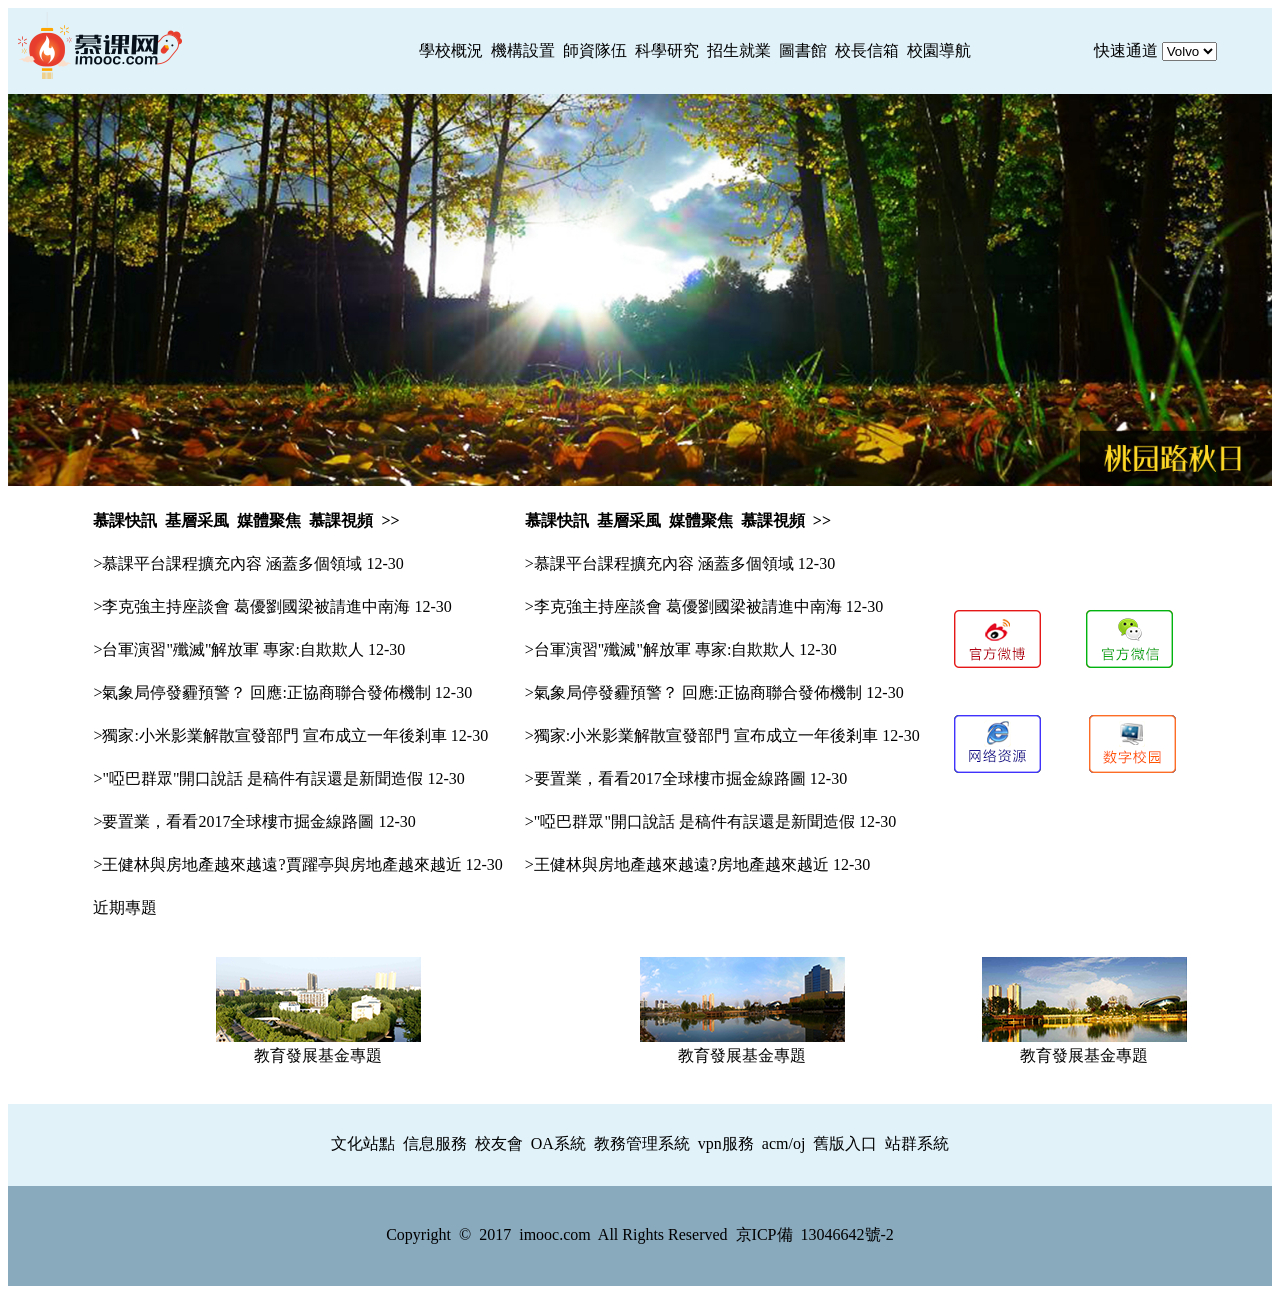
==== index.html @ beb5cebd "fix url fix url" ====
<!DOCTYPE html>
<html>
  <head>
    <meta charset="utf-8">
    <meta http-equiv="refresh" content="0;url=./201706-I-practice/HTML-practice.html" />
    <title>Index</title>
  </head>
  <body>
    <h1>Redirecting to First</h1>
  </body>
</html>
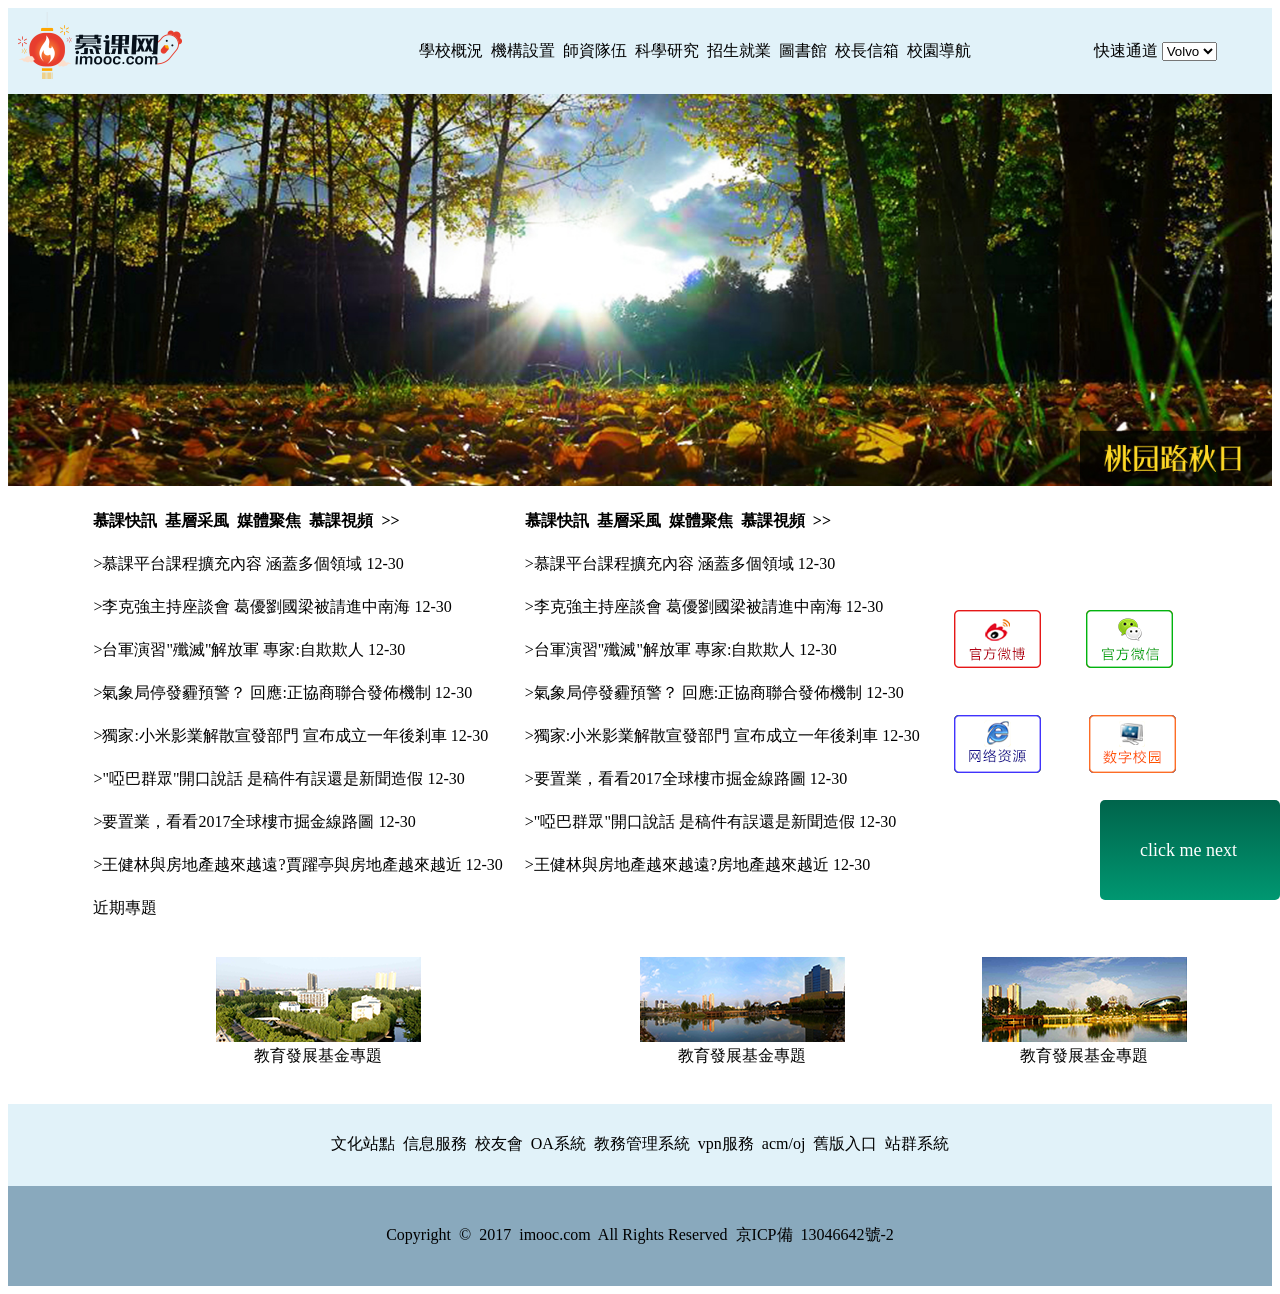
==== commit 44538b4c: "fix index fix index" ====
--- a/index.html
+++ b/index.html
@@ -2,6 +2,8 @@
 <html>
   <head>
     <meta charset="utf-8">
+    <meta http-equiv="X-UA-Compatible" content="IE=Edge" />
+    <meta name="viewport" content="width=device-width, initial-scale=1.0">
     <meta http-equiv="refresh" content="0;url=./201706-I-practice/HTML-practice.html" />
     <title>Index</title>
   </head>
